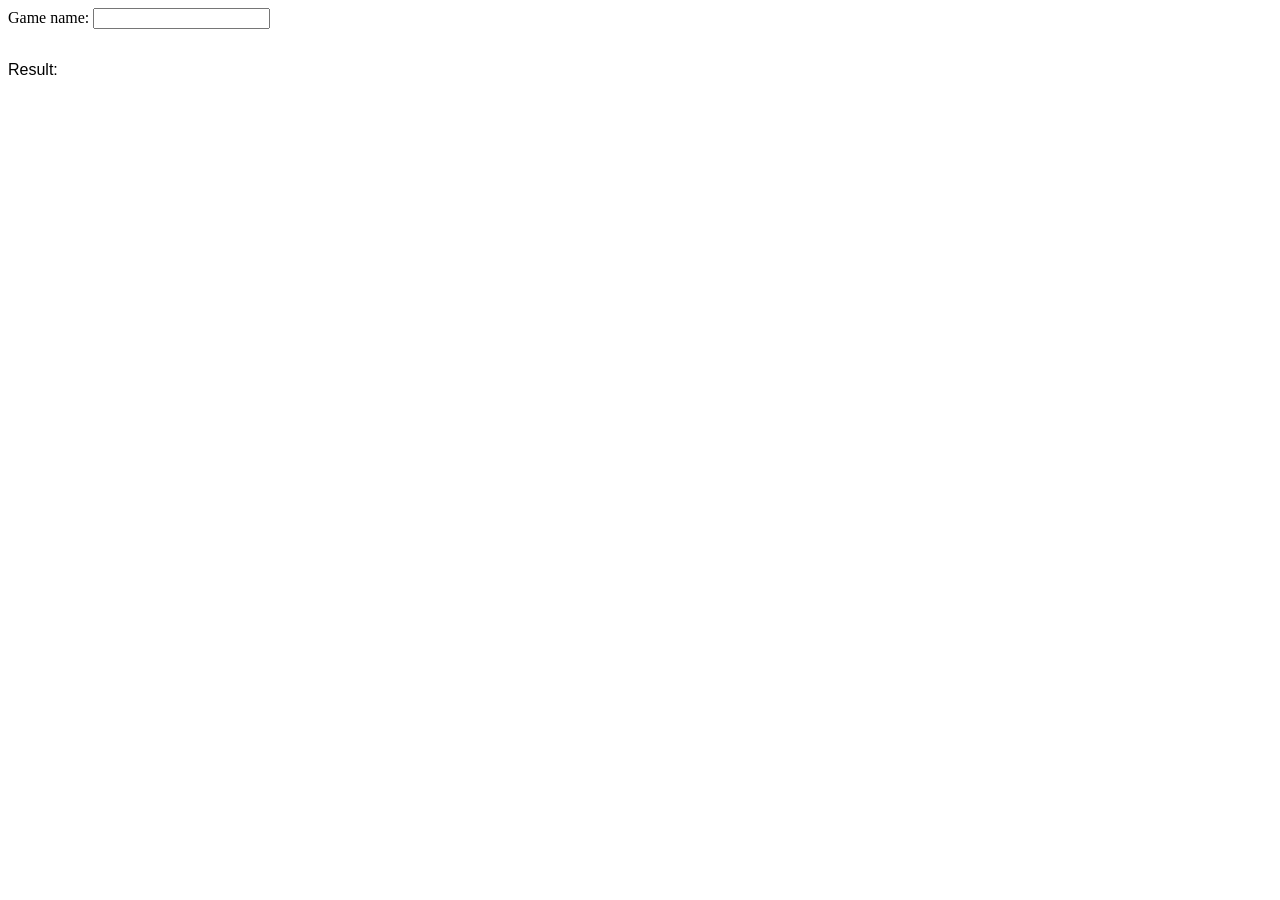
==== app/twitch_browser/templates/manage_games.html @ e67386bc "add manage-games page that hits twitch's search games api and add or remove games from a games cooki" ====
<html>
<head>
    <title>Select Games - Twitch Browser</title>
    <script src="http://code.jquery.com/jquery-1.9.1.js"></script>
    <script src="http://code.jquery.com/ui/1.10.3/jquery-ui.js"></script>
    <script>
        $(function() {
            function log( message ) {
                $( "<div>" ).text( message ).prependTo( "#log" );
                $( "#log" ).scrollTop( 0 );
            }

            $( "#game" ).autocomplete({
                source: function( request, response ) {
                    $.ajax({
                        url: "https://api.twitch.tv/kraken/search/games",
                        dataType: "jsonp",
                        data: {
                            q: request.term,
                            type: "suggest"
                        },
                        success: function( data ) {
                            response( $.map( data.games, function( item ) {
                                return {
                                    label: item.name,
                                    value: item.name
                                }
                            }));
                        }
                    });
                },
                minLength: 1,
                delay: 200,
                select: function( event, ui ) {
                    log( ui.item ?
                            "Selected: " + ui.item.label :
                            "Nothing selected, input was " + this.value);
                },
                open: function() {
                    $( this ).removeClass( "ui-corner-all" ).addClass( "ui-corner-top" );
                },
                close: function() {
                    $( this ).removeClass( "ui-corner-top" ).addClass( "ui-corner-all" );
                }
            });
        });
    </script>
</head>
<body>
<div class="ui-widget">
    <label for="game">Game name: </label>
    <input id="game">
</div>

<div class="ui-widget" style="margin-top:2em; font-family:Arial">
    Result:
    <div id="log" style="height: 200px; width: 300px; overflow: auto;" class="ui-widget-content"></div>
</div>
</body>
</html>
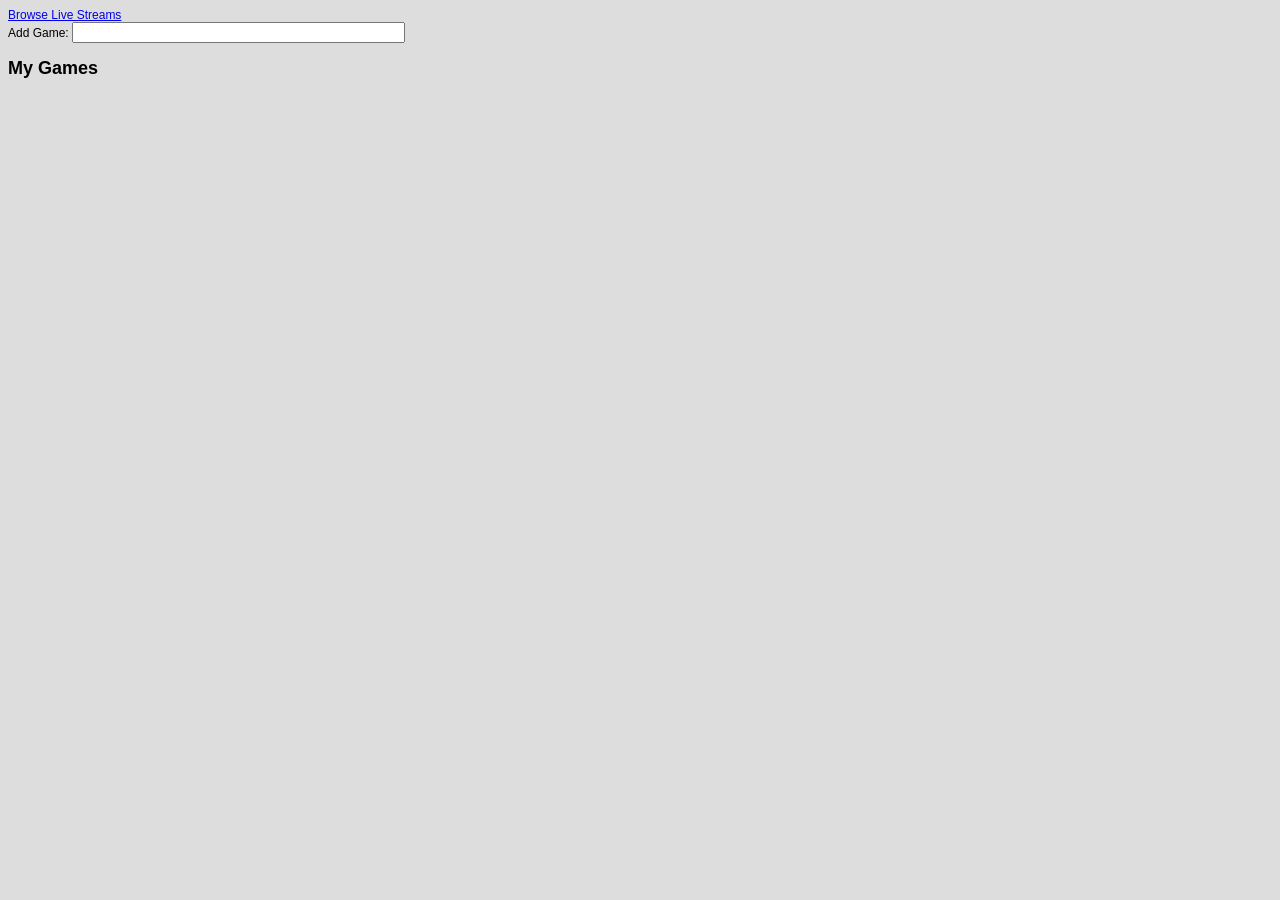
==== commit 2df00532: "add manage-games page that hits twitch's search games api and add or remove games from a games cooki" ====
--- a/app/twitch_browser/templates/manage_games.html
+++ b/app/twitch_browser/templates/manage_games.html
@@ -1,15 +1,31 @@
 <html>
 <head>
-    <title>Select Games - Twitch Browser</title>
-    <script src="http://code.jquery.com/jquery-1.9.1.js"></script>
-    <script src="http://code.jquery.com/ui/1.10.3/jquery-ui.js"></script>
+    <title>Manage Games - Twitch Browser</title>
+    <script src="/static/js/jquery-1.9.1.js"></script>
+    <script src="/static/js/jquery-ui-1.10.3.custom.min.js"></script>
+    <link rel="stylesheet" href="/static/css/smoothness/jquery-ui-1.10.3.custom.min.css"/>
+
+    <style>
+        body {
+            font: 12px Helvetica,Arial,sans-serif;
+            background-color: #dddddd;
+        }
+        .ui-autocomplete-loading {
+            background: white url('/static/css/smoothness/images/ui-anim_basic_16x16.gif') right center no-repeat;
+        }
+        #game { width: 25em; }
+        #games td {
+            padding: 2px 16px 2px 16px;
+        }
+    </style>
+
+    <!-- autocomplete js modified from http://jqueryui.com/autocomplete/#remote-jsonp -->
     <script>
+        $( document ).ready(function() {
+            renderGames();
+        });
+
         $(function() {
-            function log( message ) {
-                $( "<div>" ).text( message ).prependTo( "#log" );
-                $( "#log" ).scrollTop( 0 );
-            }
-
             $( "#game" ).autocomplete({
                 source: function( request, response ) {
                     $.ajax({
@@ -20,7 +36,16 @@
                             type: "suggest"
                         },
                         success: function( data ) {
-                            response( $.map( data.games, function( item ) {
+                            var games = data.games;
+                            games.sort(function(a, b) {
+                                if (a["popularity"] < b["popularity"]) {
+                                    return 1;
+                                } else if (a["popularity"] > b["popularity"]) {
+                                    return -1;
+                                }
+                                return 0;
+                            });
+                            response($.map(games, function( item ) {
                                 return {
                                     label: item.name,
                                     value: item.name
@@ -32,9 +57,8 @@
                 minLength: 1,
                 delay: 200,
                 select: function( event, ui ) {
-                    log( ui.item ?
-                            "Selected: " + ui.item.label :
-                            "Nothing selected, input was " + this.value);
+                    addGame(ui.item.label);
+                    renderGames();
                 },
                 open: function() {
                     $( this ).removeClass( "ui-corner-all" ).addClass( "ui-corner-top" );
@@ -44,17 +68,90 @@
                 }
             });
         });
+
+        function writeGamesCookie(games) {
+            var new_encoded_games = encodeGames(games);
+            document.cookie = "games=" + new_encoded_games + "; path=/";
+        }
+
+        function addGame(game) {
+            var games = readGamesCookie();
+            var found = false;
+            for (var i=0; i < games.length; i++) {
+                if (games[i] == game) {
+                    found = true;
+                }
+            }
+            if (!found) {
+                games.push(game);
+                writeGamesCookie(games);
+            }
+        }
+
+        function removeGame(game) {
+            var games = readGamesCookie();
+            for (var i=0; i < games.length; i++) {
+                if (games[i] == game) {
+                    games.splice(i, 1);
+                    break;
+                }
+            }
+            writeGamesCookie(games);
+        }
+
+        function readGamesCookie() {
+            var encoded_games = readEncodedGames();
+            return decodeGames(encoded_games);
+        }
+
+        function readEncodedGames() {
+            var nameEQ = "games=";
+            var ca = document.cookie.split(';');
+            for(var i=0;i < ca.length;i++) {
+                var c = ca[i];
+                while (c.charAt(0)==' ') c = c.substring(1,c.length);
+                if (c.indexOf(nameEQ) == 0) return c.substring(nameEQ.length,c.length);
+            }
+            return "";
+        }
+
+        function decodeGames(cookieValue) {
+            var games = cookieValue.split(':');
+            return $.map(games, function(game) {
+                return decodeURIComponent(game);
+            });
+        }
+
+        function encodeGames(games) {
+            games.sort(function(a, b) {
+                return a.toLocaleLowerCase().localeCompare(b.toLocaleLowerCase());
+            });
+            var encoded_game_array = $.map(games, function(game) {
+                return encodeURIComponent(game);
+            });
+            return encoded_game_array.join(":");
+        }
+
+        function renderGames() {
+            var encoded_games = readEncodedGames();
+            var games = decodeGames(encoded_games);
+            $("#games").empty().append("<table>");
+            for (var i=0; i < games.length; i++) {
+                $("#games").append('<tr><td>' + games[i] + '</td><td><a href="#" onclick="removeGame(\'' + games[i] + '\'); renderGames();">remove</a></td></tr>');
+            }
+            $("#games").append("</table>");
+        }
     </script>
 </head>
 <body>
-<div class="ui-widget">
-    <label for="game">Game name: </label>
+<div><a href="/">Browse Live Streams</a></div>
+<div>
+    <label for="game">Add Game: </label>
     <input id="game">
 </div>
-
-<div class="ui-widget" style="margin-top:2em; font-family:Arial">
-    Result:
-    <div id="log" style="height: 200px; width: 300px; overflow: auto;" class="ui-widget-content"></div>
+<div id="games_container">
+    <h2>My Games</h2>
+    <div id="games"></div>
 </div>
 </body>
 </html>
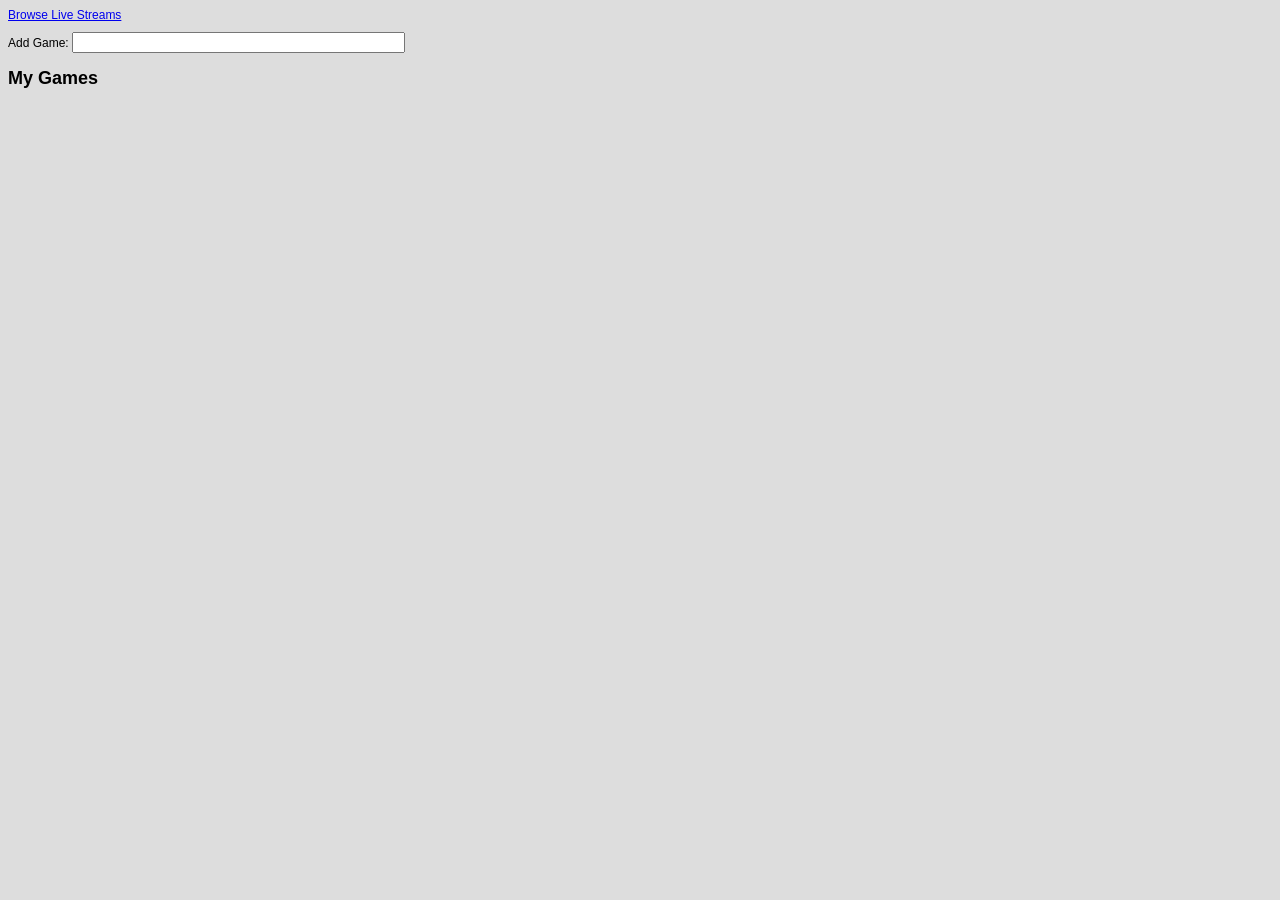
==== commit eb280e47: "fix bugs with having no games cookie or empty cookie, also add some text suggesting you add games in" ====
--- a/app/twitch_browser/templates/manage_games.html
+++ b/app/twitch_browser/templates/manage_games.html
@@ -112,10 +112,16 @@
                 while (c.charAt(0)==' ') c = c.substring(1,c.length);
                 if (c.indexOf(nameEQ) == 0) return c.substring(nameEQ.length,c.length);
             }
-            return "";
+
+            var hardcoded_games = ["Dota 2", "StarCraft II: Heart of the Swarm", "Dark Souls"];
+            writeGamesCookie(hardcoded_games);
+            return encodeGames(hardcoded_games);
         }
 
         function decodeGames(cookieValue) {
+            if (cookieValue.length == 0) {
+                return [];
+            }
             var games = cookieValue.split(':');
             return $.map(games, function(game) {
                 return decodeURIComponent(game);
@@ -136,15 +142,20 @@
             var encoded_games = readEncodedGames();
             var games = decodeGames(encoded_games);
             $("#games").empty().append("<table>");
-            for (var i=0; i < games.length; i++) {
-                $("#games").append('<tr><td>' + games[i] + '</td><td><a href="#" onclick="removeGame(\'' + games[i] + '\'); renderGames();">remove</a></td></tr>');
+            if (games.length > 0) {
+                for (var i=0; i < games.length; i++) {
+                    $("#games").append('<tr><td>' + games[i] + '</td><td><a href="#" onclick="removeGame(\'' + games[i] + '\'); renderGames();">remove</a></td></tr>');
+                }
+            } else {
+                $("#games").append("<tr><td>You don't have any games saved. Add some using the input box at the top!</td></tr>");
             }
+
             $("#games").append("</table>");
         }
     </script>
 </head>
 <body>
-<div><a href="/">Browse Live Streams</a></div>
+<div style="margin-bottom: 10px;"><a href="/">Browse Live Streams</a></div>
 <div>
     <label for="game">Add Game: </label>
     <input id="game">
